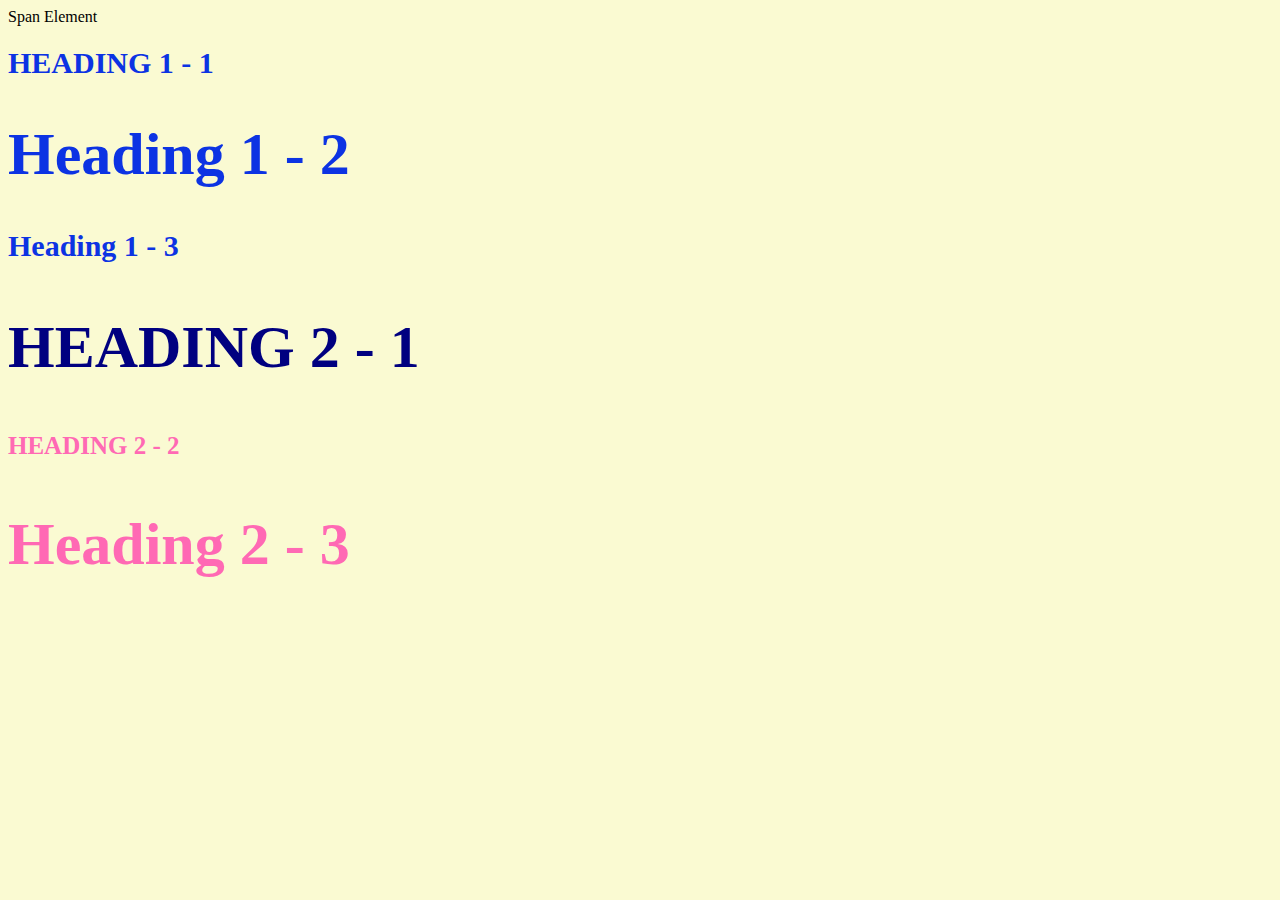
==== style-test.html @ 9d3d062d "Created a css test html page and css file" ====
<html>
<html>
<head>
	<title>Style Test</title>
	<link rel="stylesheet" type="text/css" href="css/test.css">
</head>
<body>
	<span>Span Element</span>
	<h1 class="uppercase"><span>Heading 1 - 1</span></h1>
	<h1 class="big">Heading 1 - 2</h1>
	<h1>Heading 1 - 3</h1>
	<h2 class="Big uppercase">Heading 2 - 1</h2>
	<h2 class="uppercase">Heading 2 - 2</h2>
	<h2 class="big">Heading 2 - 3</h2>
</body>
</html>
---- css/test.css ----
body{
	background-color: lightgoldenrodyellow;
	
}
h1{
	font-size:30px;
	color:#0C33E3;
}

h2{
	font-size:25px;
	color:hotpink;
}

.big{
	font-size: 60px;
}

.uppercase{
	text-transform: uppercase;
}

.big.uppercase{
	color: navy;
}
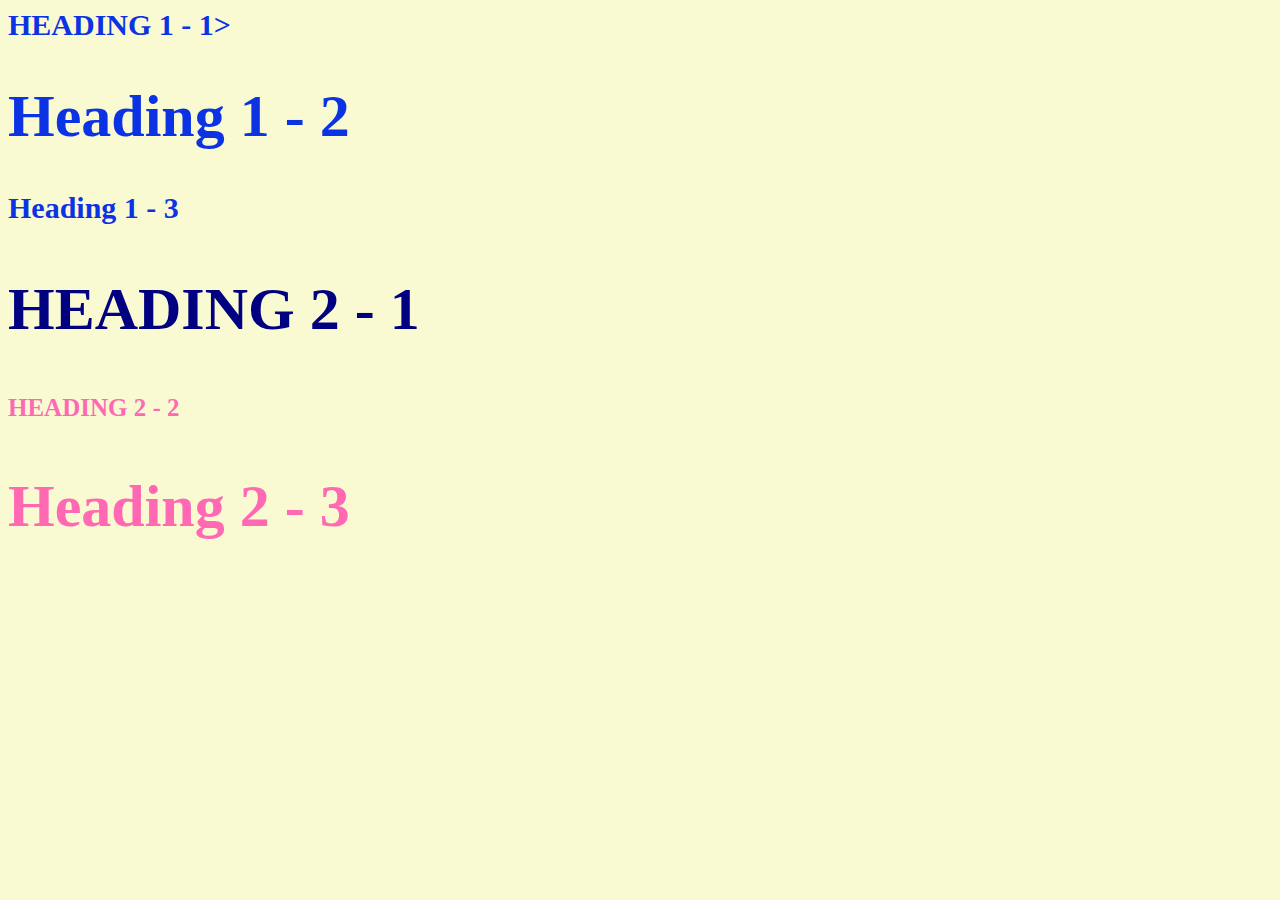
==== commit 32cac8ed: "Wrote the CSS for our character's website and changed some Html" ====
--- a/style-test.html
+++ b/style-test.html
@@ -5,8 +5,7 @@
 	<link rel="stylesheet" type="text/css" href="css/test.css">
 </head>
 <body>
-	<span>Span Element</span>
-	<h1 class="uppercase"><span>Heading 1 - 1</span></h1>
+	<h1 class="uppercase">Heading 1 - 1></h1>
 	<h1 class="big">Heading 1 - 2</h1>
 	<h1>Heading 1 - 3</h1>
 	<h2 class="Big uppercase">Heading 2 - 1</h2>
